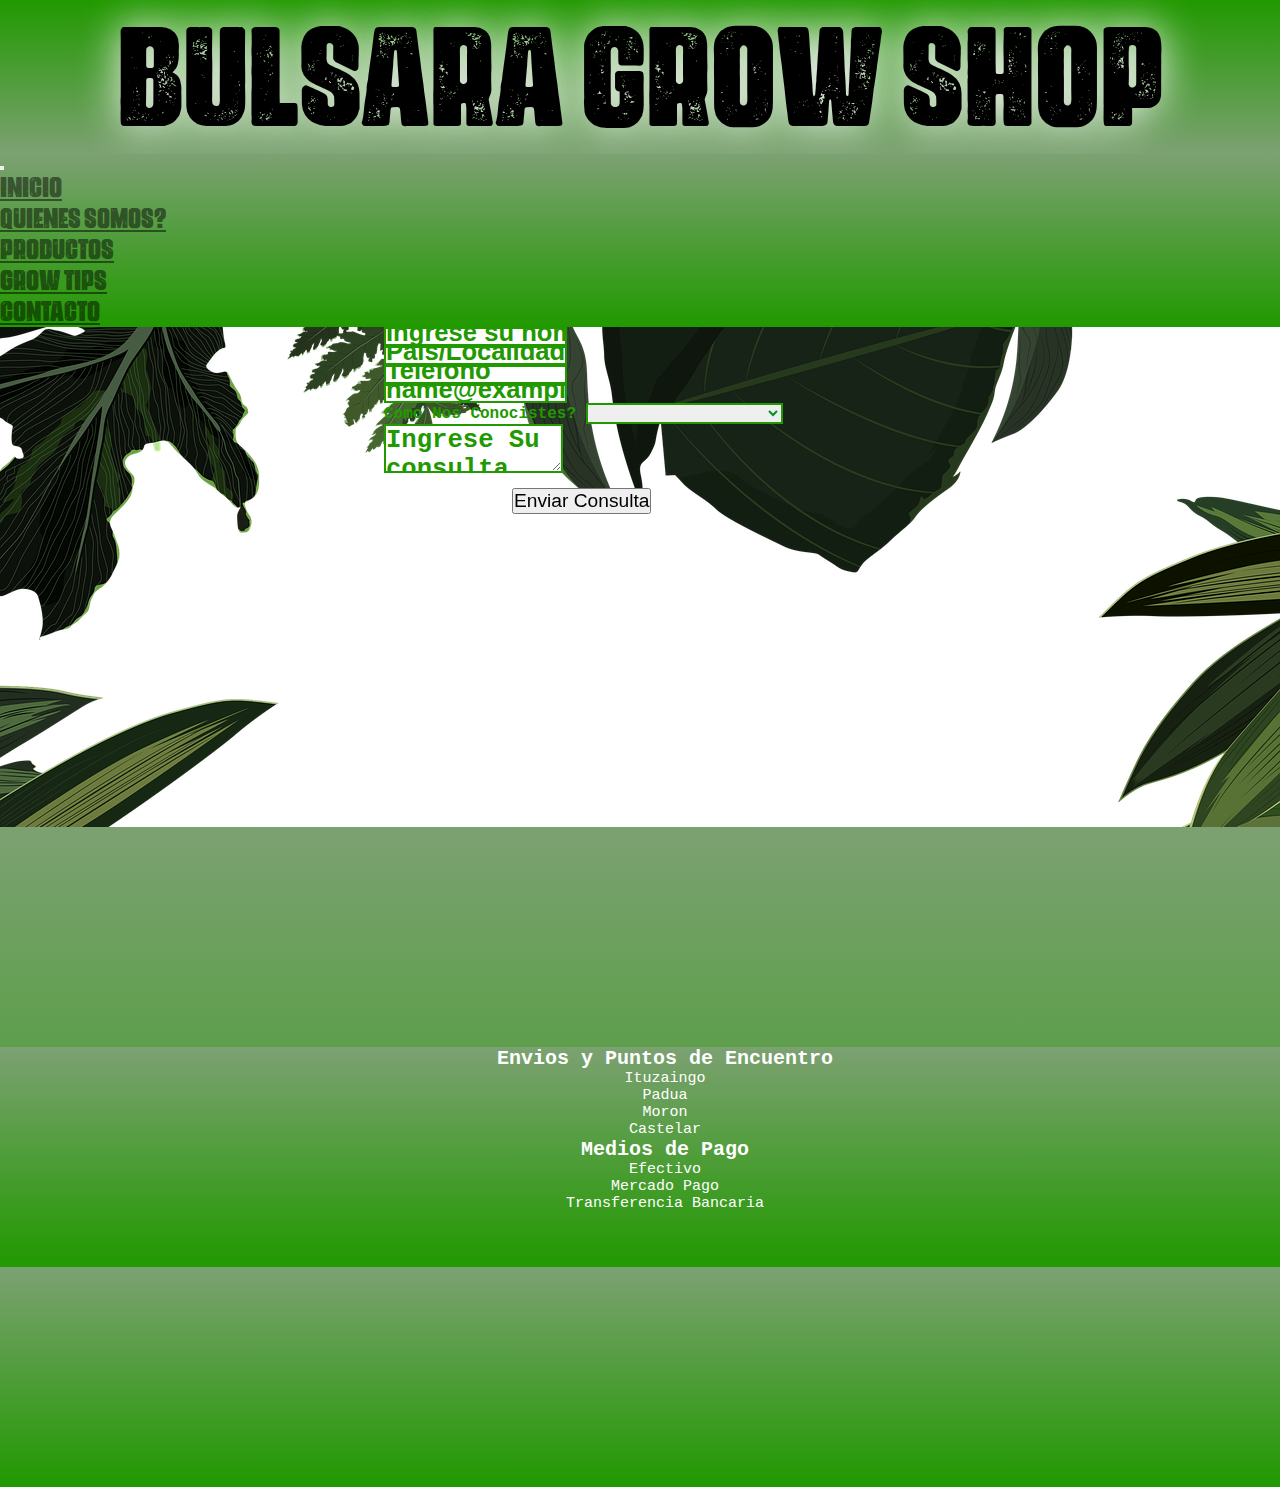
==== pages/contacto.html @ a7430ada "Tercera entrega trabajo Final" ====
<!DOCTYPE html>
<html lang="es">

<head>
    <meta charset="UTF-8">
    <meta http-equiv="X-UA-Compatible" content="IE=edge">
    <meta name="viewport" content="width=device-width, initial-scale=1.0">
    <title>Contacto - Bulsara Grow Shop</title>

    <meta name="desription" content="contacto grow shop zona oeste ituzaingo redes sociales, instagram , @bulsara_cactus, escribinos">
    <meta name="keywords" content="Bulsara, Grow shop, zona oeste, ituzaingo, contacto, bulsara_cactus">

    <link rel="stylesheet" href="https://cdn.jsdelivr.net/npm/bootstrap@4.6.1/dist/css/bootstrap.min.css"
        integrity="sha384-zCbKRCUGaJDkqS1kPbPd7TveP5iyJE0EjAuZQTgFLD2ylzuqKfdKlfG/eSrtxUkn" crossorigin="anonymous">
    <!-- Enlazo con bootstrap -->

    <link href="https://unpkg.com/aos@2.3.1/dist/aos.css" rel="stylesheet">
    <link rel="stylesheet" href="https://cdnjs.cloudflare.com/ajax/libs/font-awesome/6.1.1/css/all.min.css"
        integrity="sha512-KfkfwYDsLkIlwQp6LFnl8zNdLGxu9YAA1QvwINks4PhcElQSvqcyVLLD9aMhXd13uQjoXtEKNosOWaZqXgel0g=="
        crossorigin="anonymous" referrerpolicy="no-referrer" />
    <!--Agrego la libreria de awesome para iconos y mas-->
    <link rel="stylesheet" href="../estilos.css">
    <!--linckea con el css-->
</head>

<body>

    <!-- Header Empieza -->
    <header id="hd">

        <h1 class="logoHeader">BULSARA GROW SHOP</h1>

    </header>
    <!-- Header Termina -->

    <!-- NavBar Empieza -->
    <div class="menu">
        <nav class="navbar navbar-expand-sm ">

            <!-- Toggler/collapsibe Button -->
            <button class="navbar-toggler" type="button" data-toggle="collapse" data-target="#collapsibleNavbar">
                <span class="navbar-toggler-icon"></span>
            </button>

            <!-- Navbar links -->
            <div class="collapse navbar-collapse justify-content-center " id="collapsibleNavbar">
                <ul class="navbar-nav ">
                    <li class="nav-item">
                        <a class="nav-link" href="../index.html">Inicio</a>
                    </li>
                    <li class="nav-item">
                        <a class="nav-link" href="..//index.html#quien">Quienes Somos?</a>
                    </li>
                    <li class="nav-item">
                        <a class="nav-link" href="..//index.html#prod">Productos</a>
                    </li>
                    <li class="nav-item">
                        <a class="nav-link" href="..//index.html#grow">Grow Tips</a>
                    </li>
                    <li class="nav-item">
                        <a class="nav-link" href="#">Contacto</a>
                    </li>
                </ul>
            </div>
        </nav>
    </div>
    <!-- NavBar Termina -->

    <!--Main Empieza-->
    <main class="general">
        <form class="estilosForm" action="" name="miFormulario" method="post"  netlify >
            <div class="form-group ">
              <label for="exampleFormControlInput1"></label>
              <input type="email" name="nombre" class="form-control" id="exampleFormControlInput1" placeholder="Ingrese su nombre">
            </div>
            <div class="form-group">
              <label for="exampleFormControlInput1"></label>
              <input type="email" name="ciudad" class="form-control" id="exampleFormControlInput1" placeholder="Pais/Localidad/Ciudad">
            </div>
            <div class="form-group">
              <label for="exampleFormControlInput1"></label>
              <input type="email" name="telefono" class="form-control" id="exampleFormControlInput1" placeholder="Telefono">
            </div>
            <div class="form-group">
              <label for="exampleFormControlInput1"></label>
              <input type="email" name="email" class="form-control" id="exampleFormControlInput1" placeholder="name@example.com">
            </div>
            <div class="form-group">
                <label for="exampleFormControlSelect1">Como Nos Conocistes?</label>
                <select class="form-control" id="exampleFormControlSelect1" name="comoNosConociste">
                  <option></option>
                  <option>Redes Sociales</option>
                  <option>Buscador Web</option>
                  <option>Recomendacion de alguien</option>
                
                </select>
              </div>
            <div class="form-group">
              <label for="exampleFormControlTextarea1"></label>
              <textarea class="form-control" id="exampleFormControlTextarea1" rows="3" name="mensaje" placeholder="Ingrese Su consulta"></textarea>
            </div>
            <button class="btn btn-success estiloBoton" type="submit">Enviar Consulta</button>
          </form>

    </main>
    
    <!--Footer Empieza-->

    <footer class="estilosFooter">
        <div class="container-fluid">
            <div class="row">
                <div class="col-sm-12 col-lg-4 ">
                    <div class="centrarIframe">
                        <iframe
                            src="https://www.google.com/maps/embed?pb=!1m18!1m12!1m3!1d52510.46751875694!2d-58.7264766573952!3d-34.65712174389688!2m3!1f0!2f0!3f0!3m2!1i1024!2i768!4f13.1!3m3!1m2!1s0x95bcbf7809861d5d%3A0x6bc97859fd9d3d86!2sItuzaing%C3%B3%2C%20Provincia%20de%20Buenos%20Aires!5e0!3m2!1ses!2sar!4v1651085521430!5m2!1ses!2sar"
                            width="600" height="450" style="border:0;" allowfullscreen="" loading="lazy"
                            referrerpolicy="no-referrer-when-downgrade"></iframe>
                    </div>
                </div>


                <div class="col-sm-12 col-lg-4 estilosFooter">
                    <div>
                        <h2>Envios y Puntos de Encuentro</h2>
                        <h3>Ituzaingo</h3>
                        <h3>Padua</h3>
                        <h3>Moron</h3>
                        <h3>Castelar</h3>
                        <h2>Medios de Pago</h2>
                        <h3>Efectivo</h3>
                        <h3>Mercado Pago</h3>
                        <h3>Transferencia Bancaria</h3>
                    </div>
                </div>


                <div class="col-sm-12 col-lg-4 estilosFooter">
                    <div class="enlacesRedes">
                        <a href="https://api.whatsapp.com/send?phone=541122542983" target="blanck"><i
                                class="fa-brands fa-whatsapp"></i></a>
                        <a href="https://www.instagram.com/bulsara_cactus" target="blanck"><i
                                class="fa-brands fa-instagram"></i></a>
                        <a href="mailto:bulsara_cactus@gmail.com?subject=Consulta" target="blanck"><i
                                class="fa-solid fa-envelope-circle-check"></i></a>
                    </div>
                </div>

            </div>

        </div>

    </footer>

    <!--Footer Termina-->



    


    <script src="https://unpkg.com/aos@2.3.1/dist/aos.js"></script>
    <script>
        AOS.init();
    </script>


    <script src="https://cdn.jsdelivr.net/npm/jquery@3.5.1/dist/jquery.slim.min.js"
        integrity="sha384-DfXdz2htPH0lsSSs5nCTpuj/zy4C+OGpamoFVy38MVBnE+IbbVYUew+OrCXaRkfj" crossorigin="anonymous">
    </script>
    <script src="https://cdn.jsdelivr.net/npm/popper.js@1.16.1/dist/umd/popper.min.js"
        integrity="sha384-9/reFTGAW83EW2RDu2S0VKaIzap3H66lZH81PoYlFhbGU+6BZp6G7niu735Sk7lN" crossorigin="anonymous">
    </script>
    <script src="https://cdn.jsdelivr.net/npm/bootstrap@4.6.1/dist/js/bootstrap.min.js"
        integrity="sha384-VHvPCCyXqtD5DqJeNxl2dtTyhF78xXNXdkwX1CZeRusQfRKp+tA7hAShOK/B/fQ2" crossorigin="anonymous">
    </script>
    <!--Enlazo las librerias-->


</body>

</html>
---- estilos.css ----
@charset "UTF-8";
* {
  padding: 0;
  margin: 0;
  -webkit-box-sizing: border-box;
          box-sizing: border-box;
}

@font-face {
  font-family: "bulsara";
  /*agrego la letra que descargue a la libreria local*/
  src: url(./fuentes/bulsara.ttf);
}

/*MIXIN*/
/*MAPAS*/
.imagen--fertilizantes {
  border: solid 6px linear-gradient(#219900, #7ca172);
}

.imagen--sustratos {
  border: solid 7px linear-gradient(#219900, #7ca172);
}

.imagen--parafernalia {
  border: solid 8px linear-gradient(#219900, #7ca172);
}

.imagen--otros {
  border: solid 10px linear-gradient(#219900, #7ca172);
}

/* EMPIEZA EL CSS DEL INDEX*/
/* EMPIEZA CSS DEL HEADER*/
header {
  background: -webkit-gradient(linear, left top, left bottom, from(#219900), to(#7ca172));
  background: linear-gradient(#219900, #7ca172);
  width: 100%;
  min-height: 120px;
}

header h1 {
  font-size: 10vw;
  font-weight: 200;
  text-align: center;
  font-family: bulsara;
  text-shadow: 0 0 40px whitesmoke;
}

.menu, .estilosFooter {
  background: -webkit-gradient(linear, left top, left bottom, from(#7ca172), to(#219900));
  background: linear-gradient(#7ca172, #219900);
}

.menu .nav-link, .estilosFooter .nav-link {
  font-size: 2vw;
  color: rgba(0, 0, 0, 0.493);
  text-align: center;
  font-weight: 120;
  font-family: bulsara;
}

.menu .nav-link:hover, .estilosFooter .nav-link:hover {
  color: whitesmoke;
}

/*TERMINA CSS DEL HEADER*/
/* EMPIEZA CSS DEL MAIN*/
html {
  scroll-behavior: smooth;
}

.general {
  /*declaro un contenedor general*/
  background-image: url(./imagenes/fondo3.png);
  font-family: 'Courier New', Courier, monospace;
  background-size: cover;
  scroll-behavior: smooth;
  overflow-x: hidden;
}

.general h2 {
  font-size: 25px;
  font-weight: bold;
  text-align: center;
  text-shadow: 2px 2px 6px #96e785;
}

.general p {
  font-size: 20px;
  text-align: center;
  text-shadow: 1px 1px 6px white;
  font-weight: bold;
}

.sec {
  width: 100%;
}

.sec1 {
  width: 100%;
  /* max-height: 400px; */
  background-color: black;
  opacity: 0.98;
}

.sec1 .carousel-item img {
  width: 50%;
  /* height: 29vw; */
  margin-left: 25%;
  padding: 10px;
}

.sec1 .carousel-indicators li {
  border-radius: 100%;
  height: 20px;
  width: 20px;
  background-color: #008f21;
}

.sec2 {
  min-height: 650px;
  padding-top: 150px;
}

.sec2 .logo {
  -webkit-box-pack: center;
      -ms-flex-pack: center;
          justify-content: center;
  display: -webkit-box;
  display: -ms-flexbox;
  display: flex;
}

.sec2 img {
  width: 280px;
  height: 280px;
  border-radius: 50%;
  padding: 10%;
}

.sec2 .quienSomos {
  text-align: center;
  padding: 5%;
}

.sec3 {
  width: 100%;
  min-height: 650px;
  padding-top: 100px;
}

.sec3 .alinearok {
  display: -webkit-box;
  display: -ms-flexbox;
  display: flex;
  -webkit-box-orient: vertical;
  -webkit-box-direction: normal;
      -ms-flex-direction: column;
          flex-direction: column;
  -webkit-box-pack: justify;
      -ms-flex-pack: justify;
          justify-content: space-between;
  -webkit-box-align: center;
      -ms-flex-align: center;
          align-items: center;
}

.sec3 img {
  width: 200px;
  height: 200px;
  border-radius: 50%;
  -webkit-box-shadow: 4px 4px 15px 15px rgba(0, 128, 0, 0.479);
          box-shadow: 4px 4px 15px 15px rgba(0, 128, 0, 0.479);
  margin: 10px;
}

.sec4 {
  width: 100%;
  min-height: 650px;
  padding-top: 100px;
}

.sec4 .estiloGrow {
  display: -webkit-box;
  display: -ms-flexbox;
  display: flex;
  -webkit-box-orient: vertical;
  -webkit-box-direction: normal;
      -ms-flex-direction: column;
          flex-direction: column;
  -webkit-box-pack: justify;
      -ms-flex-pack: justify;
          justify-content: space-between;
  -webkit-box-align: center;
      -ms-flex-align: center;
          align-items: center;
}

.sec4 img {
  width: 300px;
  height: 300px;
  border-radius: 50%;
  border: solid 8px #008f21;
  margin: 10px;
}

/*TERMINA CSS DEL MAIN*/
/*EMPIEZA CSS DEL FOOTER*/
.estilosFooter {
  width: 100%;
  min-height: 220px;
}

.estilosFooter .centrarIframe {
  display: -webkit-box;
  display: -ms-flexbox;
  display: flex;
  -webkit-box-pack: center;
      -ms-flex-pack: center;
          justify-content: center;
  -webkit-box-align: center;
      -ms-flex-align: center;
          align-items: center;
}

.estilosFooter .centrarIframe iframe {
  height: 200px;
  width: 250px;
  margin: 10px;
}

.estilosFooter h2 {
  font-size: 20px;
  font-weight: bold;
  text-align: center;
  color: white;
  font-family: 'Courier New', Courier, monospace;
  margin-left: 50px;
}

.estilosFooter h3 {
  color: white;
  /*color de letra*/
  font-weight: normal;
  /*negrita*/
  font-size: 15px;
  /*tamaño de letra*/
  font-family: 'Courier New', Courier, monospace;
  /*tipo de letra*/
  text-align: center;
  margin-left: 50px;
}

.enlacesRedes {
  display: -webkit-box;
  display: -ms-flexbox;
  display: flex;
  -webkit-box-orient: vertical;
  -webkit-box-direction: normal;
      -ms-flex-direction: column;
          flex-direction: column;
  -webkit-box-pack: justify;
      -ms-flex-pack: justify;
          justify-content: space-between;
  -webkit-box-align: center;
      -ms-flex-align: center;
          align-items: center;
}

.enlacesRedes a {
  text-decoration: none;
}

.enlacesRedes a i {
  font-size: 45px;
  padding: 10px;
  color: white;
  text-align: center;
}

.enlacesRedes a i:hover {
  -webkit-transform: scale(1.3);
          transform: scale(1.3);
}

/*TERMINA CSS DEL FOOTER*/
.rojo {
  background-color: red;
  height: 50px;
}

.azul {
  background-color: blue;
  height: 50px;
}

/* TERMINA EL CSS DEL INDEX*/
/*EMPIEZA CSS DE PAGE CONTACTO*/
.estilosForm {
  width: 40%;
  margin-left: 30%;
  min-height: 500px;
}

.estilosForm .form-group label {
  color: #219900;
  font-weight: bold;
}

.estilosForm .form-control {
  border: solid 2px  #219900;
  color: #008f21;
  font-weight: bold;
}

.estilosForm .form-control::-webkit-input-placeholder {
  color: #219900;
  font-size: 2vw;
}

.estilosForm .form-control:-ms-input-placeholder {
  color: #219900;
  font-size: 2vw;
}

.estilosForm .form-control::-ms-input-placeholder {
  color: #219900;
  font-size: 2vw;
}

.estilosForm .form-control::placeholder {
  color: #219900;
  font-size: 2vw;
}

.estiloBoton {
  margin: 10px;
  margin-left: 25%;
  font-size: 1.5vw;
}

/*TERMINA CSS DE PAGE CONTACTO*/
.up {
  position: fixed;
  margin-left: 1250px;
  border: solid black 3px;
  border-radius: 50%;
  background: -webkit-gradient(linear, left top, left bottom, from(#219900), to(#7ca172));
  background: linear-gradient(#219900, #7ca172);
  color: white;
  font-size: 30px;
  padding: 10px;
  z-index: 2;
}

.up a {
  color: black;
}

header {
  overflow: hidden;
}

/* HASTA ACA LOS ESTILOS DE CSS DEL INDEX + PAGE CONTACTO PARA EL DESAFIO OBLIGATORIO */
/*EMPIEZA CSS DE PAGE FERTILIZANTES - SUSTRATOS - PARAFERNALIA - OTROS*/
#hoverProductos {
  padding: 20px;
  display: -webkit-box;
  display: -ms-flexbox;
  display: flex;
  -webkit-box-pack: center;
      -ms-flex-pack: center;
          justify-content: center;
  -webkit-box-align: center;
      -ms-flex-align: center;
          align-items: center;
}

#hoverProductos .imagenHover {
  width: 200px;
  height: 200px;
  border-radius: 10%;
  /*hace redondos los elementos*/
  position: absolute;
  z-index: 1;
  -webkit-box-shadow: 20px 20px 10px #219900be;
          box-shadow: 20px 20px 10px #219900be;
}

#hoverProductos .imagenHover:hover {
  opacity: 0;
  -webkit-transition: all 2s;
  transition: all 2s;
}

#hoverProductos .descripcionHover {
  width: 200px;
  height: 200px;
  border-radius: 10%;
  font-size: 15px;
  position: relative;
  color: black;
  background: radial-gradient(#7ca1729d, #219900);
  text-align: center;
  padding: 5px;
  -webkit-box-shadow: 20px 20px 10px black;
          box-shadow: 20px 20px 10px black;
}

/*TERMINA CSS DE PAGE FERTILIZANTES - SUSTRATOS - PARAFERNALIA - OTROS*/
/*EMPIEZA CSS DE PAGE GROW TIPS  */
/*EMPIEZA ESTILOS TABLA*/
.tabla {
  background-color: #73aa80;
  margin-left: 15%;
  margin-top: 20px;
  width: 70%;
  font-weight: bold;
  overflow-x: scroll;
}

.tabla tr, th, td {
  border: solid 2px green;
  text-align: center;
  padding: 5px;
}

/*TERMINA ESTILOS TABLA*/
.articulos {
  padding-top: 20px;
  width: 100%;
  padding-bottom: 20px;
}

.articulos li {
  text-align: center;
  list-style: none;
}

.articulos li a {
  padding: 5PX;
  color: white;
  background-color: #008f21ea;
}

.articulos iframe {
  width: 350px;
  height: 350px;
  margin-top: 20px;
  display: -webkit-box;
  display: -ms-flexbox;
  display: flex;
  -webkit-box-pack: center;
      -ms-flex-pack: center;
          justify-content: center;
  -webkit-box-align: center;
      -ms-flex-align: center;
          align-items: center;
  padding: 5px;
}

h1 {
  -webkit-animation-duration: 3s;
          animation-duration: 3s;
  -webkit-animation-name: animacionH1;
          animation-name: animacionH1;
}

@-webkit-keyframes animacionH1 {
  0% {
    margin-left: 100%;
    width: 300%;
  }
  100% {
    margin-left: 0%;
    width: 100%;
  }
}

@keyframes animacionH1 {
  0% {
    margin-left: 100%;
    width: 300%;
  }
  100% {
    margin-left: 0%;
    width: 100%;
  }
}

.navbar {
  -webkit-animation-duration: 4s;
          animation-duration: 4s;
  -webkit-animation-name: animacionMenu;
          animation-name: animacionMenu;
}

@-webkit-keyframes animacionMenu {
  0% {
    opacity: 0;
  }
  50% {
    opacity: 0.2;
  }
  70% {
    opacity: 0.4;
  }
  80% {
    opacity: 0.7;
  }
  100% {
    opacity: 1;
  }
}

@keyframes animacionMenu {
  0% {
    opacity: 0;
  }
  50% {
    opacity: 0.2;
  }
  70% {
    opacity: 0.4;
  }
  80% {
    opacity: 0.7;
  }
  100% {
    opacity: 1;
  }
}
/*# sourceMappingURL=estilos.css.map */
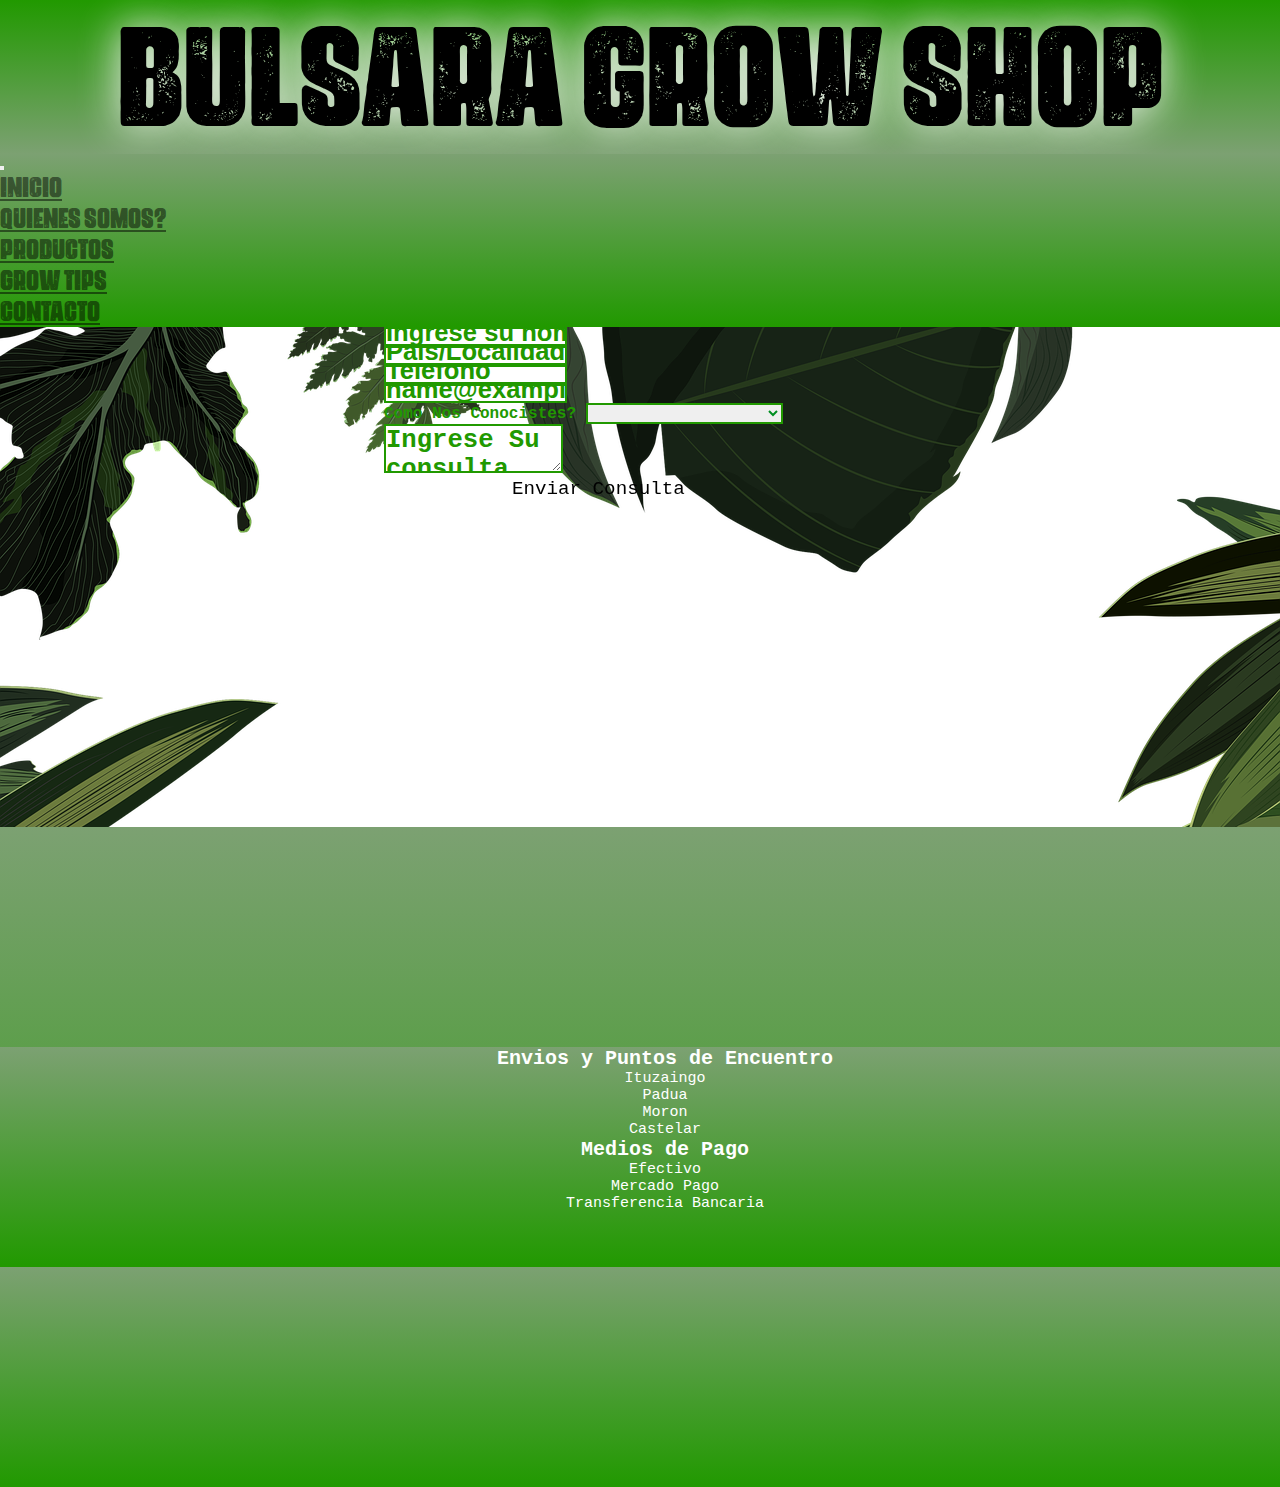
==== commit 47afb858: "Tercera entrega trabajo Final" ====
--- a/pages/contacto.html
+++ b/pages/contacto.html
@@ -99,7 +99,7 @@
               <label for="exampleFormControlTextarea1"></label>
               <textarea class="form-control" id="exampleFormControlTextarea1" rows="3" name="mensaje" placeholder="Ingrese Su consulta"></textarea>
             </div>
-            <button class="btn btn-success estiloBoton" type="submit">Enviar Consulta</button>
+            <imput class="btn btn-success estiloBoton" type="submit" value="Enviar">Enviar Consulta</imput>
           </form>
 
     </main>
--- a/estilos.css
+++ b/estilos.css
@@ -1,4 +1,3 @@
-@charset "UTF-8";
 * {
   padding: 0;
   margin: 0;
@@ -8,7 +7,6 @@
 
 @font-face {
   font-family: "bulsara";
-  /*agrego la letra que descargue a la libreria local*/
   src: url(./fuentes/bulsara.ttf);
 }
 
@@ -71,7 +69,6 @@
 }
 
 .general {
-  /*declaro un contenedor general*/
   background-image: url(./imagenes/fondo3.png);
   font-family: 'Courier New', Courier, monospace;
   background-size: cover;
@@ -99,14 +96,12 @@
 
 .sec1 {
   width: 100%;
-  /* max-height: 400px; */
   background-color: black;
   opacity: 0.98;
 }
 
 .sec1 .carousel-item img {
   width: 50%;
-  /* height: 29vw; */
   margin-left: 25%;
   padding: 10px;
 }
@@ -241,13 +236,9 @@
 
 .estilosFooter h3 {
   color: white;
-  /*color de letra*/
   font-weight: normal;
-  /*negrita*/
   font-size: 15px;
-  /*tamaño de letra*/
   font-family: 'Courier New', Courier, monospace;
-  /*tipo de letra*/
   text-align: center;
   margin-left: 50px;
 }
@@ -381,7 +372,6 @@
   width: 200px;
   height: 200px;
   border-radius: 10%;
-  /*hace redondos los elementos*/
   position: absolute;
   z-index: 1;
   -webkit-box-shadow: 20px 20px 10px #219900be;
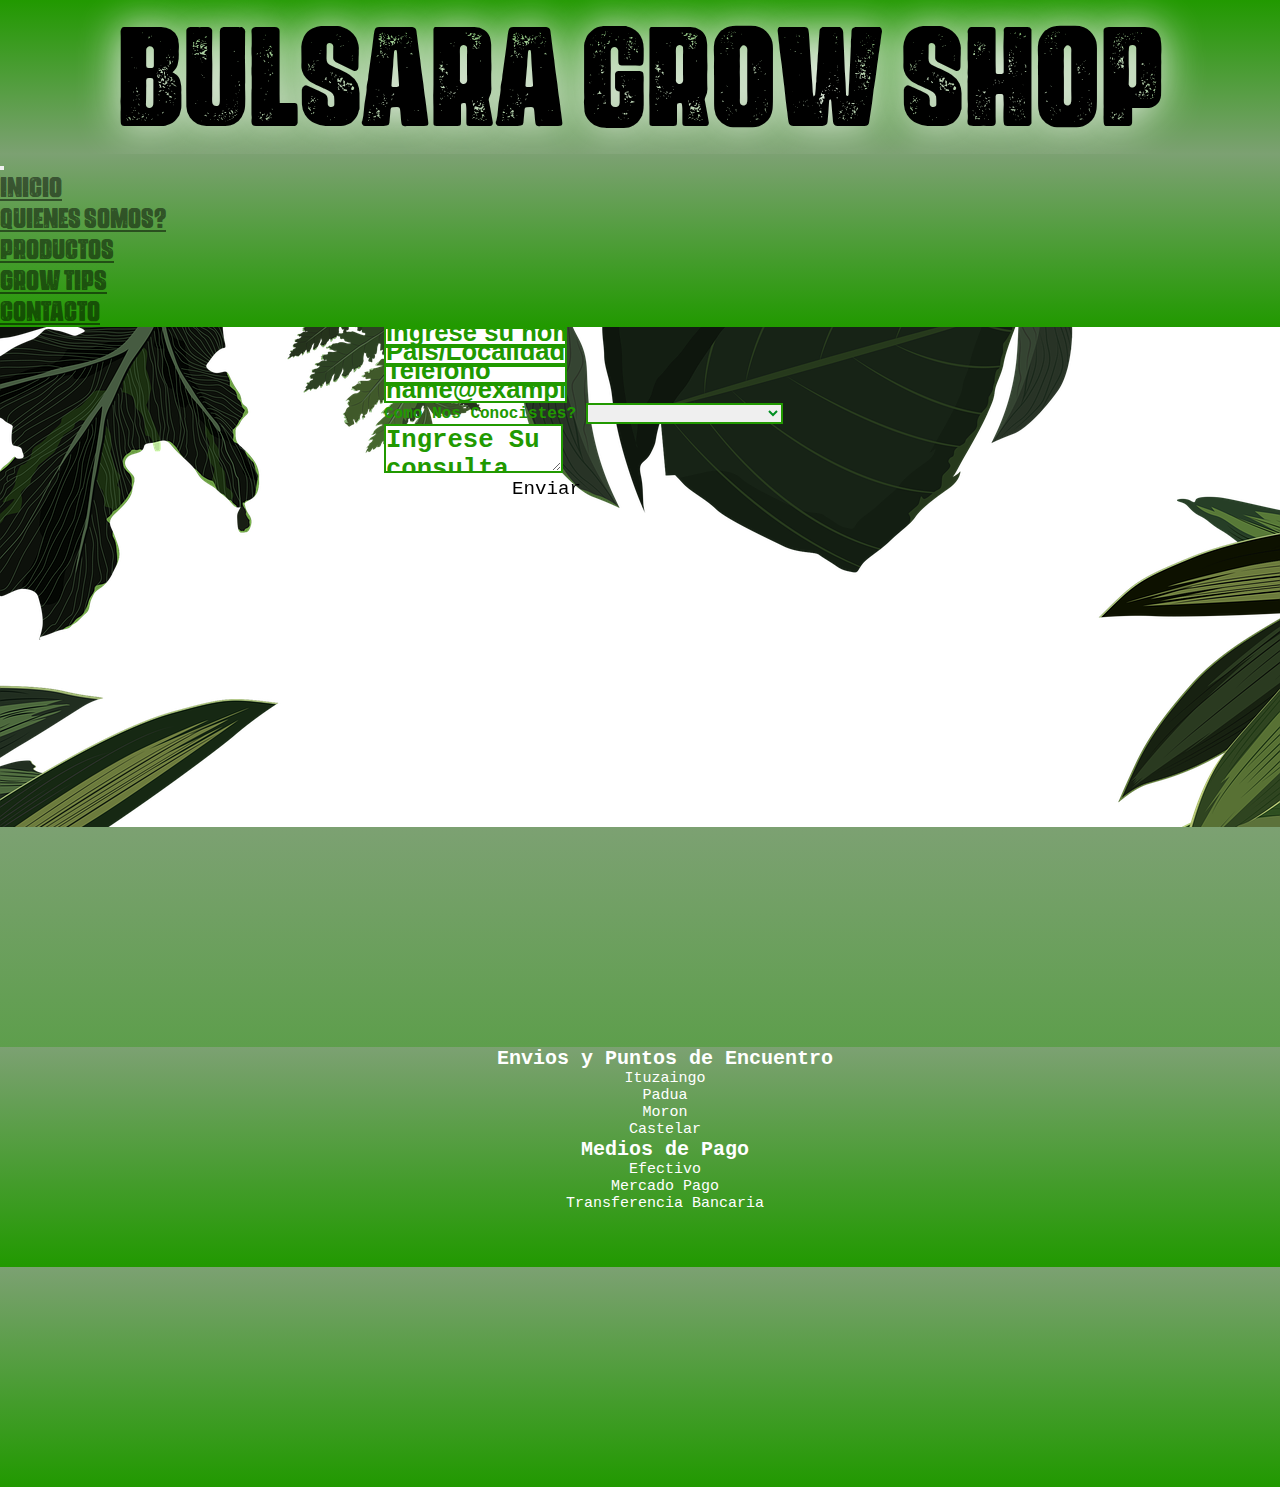
==== commit 68a21faa: "Update contacto.html" ====
--- a/pages/contacto.html
+++ b/pages/contacto.html
@@ -99,7 +99,7 @@
               <label for="exampleFormControlTextarea1"></label>
               <textarea class="form-control" id="exampleFormControlTextarea1" rows="3" name="mensaje" placeholder="Ingrese Su consulta"></textarea>
             </div>
-            <imput class="btn btn-success estiloBoton" type="submit" value="Enviar">Enviar Consulta</imput>
+            <botton class="btn btn-success estiloBoton" type="submit" value="Enviar">Enviar</botton>
           </form>
 
     </main>
@@ -178,4 +178,4 @@
 
 </body>
 
-</html>+</html>
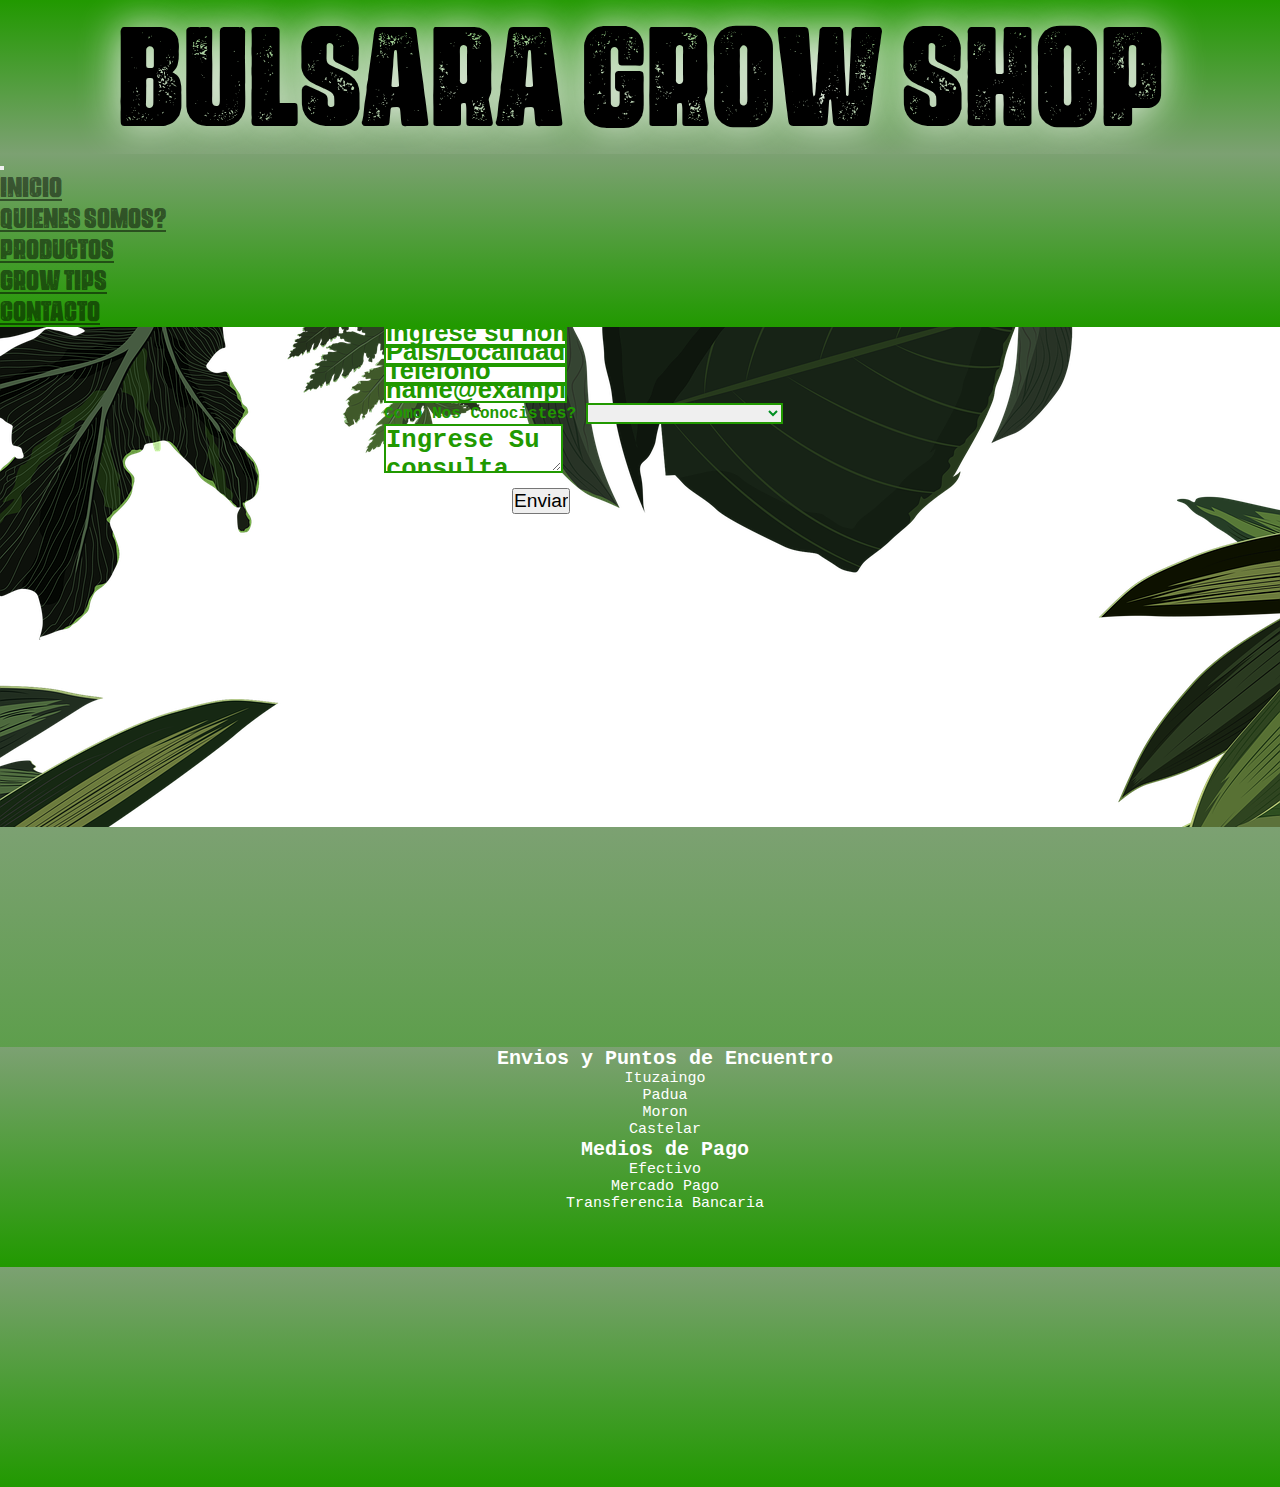
==== commit 06669123: "Update contacto.html" ====
--- a/pages/contacto.html
+++ b/pages/contacto.html
@@ -99,8 +99,8 @@
               <label for="exampleFormControlTextarea1"></label>
               <textarea class="form-control" id="exampleFormControlTextarea1" rows="3" name="mensaje" placeholder="Ingrese Su consulta"></textarea>
             </div>
-            <botton class="btn btn-success estiloBoton" type="submit" value="Enviar">Enviar</botton>
-          </form>
+            <input class="btn btn-success estiloBoton" type="submit" value="Enviar">
+        </form>
 
     </main>
     
